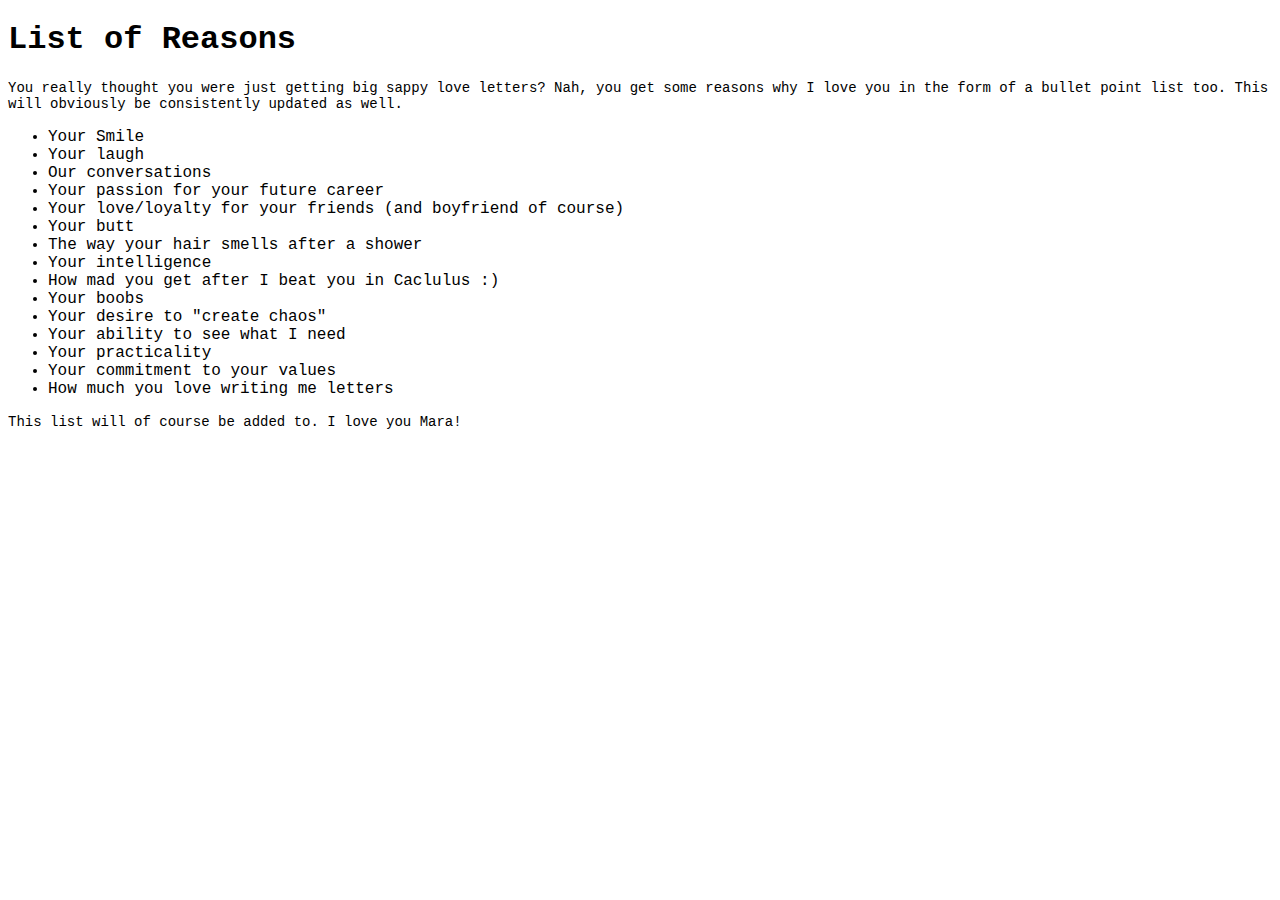
==== pages/list.html @ 596aa2a1 "CommitOne" ====
<!DOCTYPE html>
<html lang="en">
<head>
    <meta charset="UTF-8">
    <meta http-equiv="X-UA-Compatible" content="IE=edge">
    <meta name="viewport" content="width=device-width, initial-scale=1.0">
    <title>List of Reasons</title>
    <link rel="stylesheet" href="../styles.css">
</head>
<body>

    <h1>List of Reasons</h1>
    <p>
        You really thought you were just getting big sappy love letters? Nah, you get some reasons why I love you in
        the form of a bullet point list too. This will obviously be consistently updated as well. 
    </p>

    <uL>

        <li>Your Smile</li>
        <li>Your laugh</li>
        <li>Our conversations</li>
        <li>Your passion for your future career</li> 
        <li>Your love/loyalty for your friends (and boyfriend of course)</li>
        <li>Your butt</li>
        <li>The way your hair smells after a shower</li>
        <li>Your intelligence</li>
        <li>How mad you get after I beat you in Caclulus :)</li>
        <li>Your boobs </li>
        <li>Your desire to "create chaos"</li>
        <li>Your ability to see what I need</li>
        <li>Your practicality</li>
        <li>Your commitment to your values</li>
        <li>How much you love writing me letters</li>
         
    </uL>

    <p>This list will of course be added to. I love you Mara!</p>
    
</body>
</html>
---- styles.css ----
* {
    font-family: 'Courier New', Courier, monospace;
}

p {
    font-size: 14px;
}
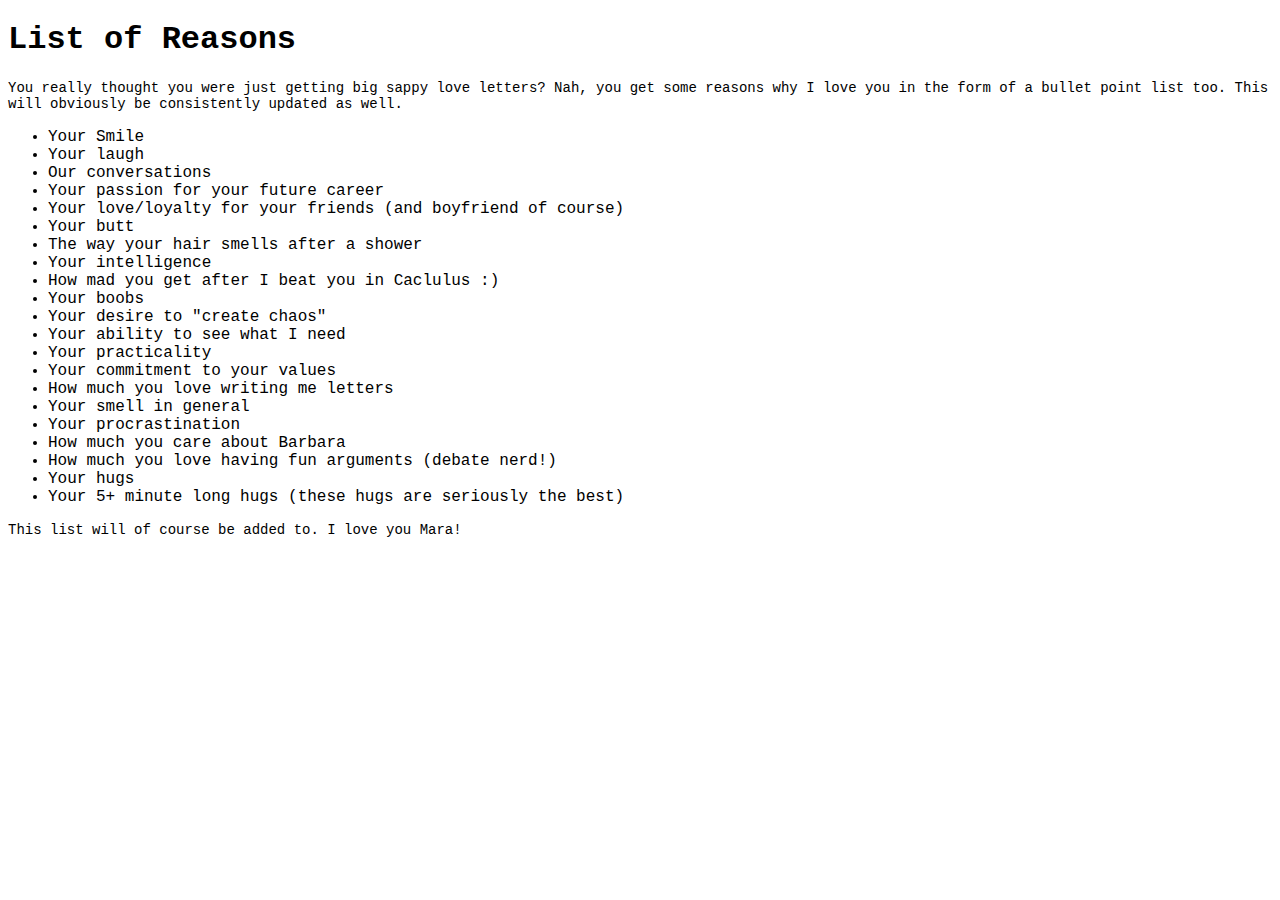
==== commit 4cf14b48: "Reason_2" ====
--- a/pages/list.html
+++ b/pages/list.html
@@ -32,7 +32,13 @@
         <li>Your practicality</li>
         <li>Your commitment to your values</li>
         <li>How much you love writing me letters</li>
-         
+        <li>Your smell in general</li>
+        <li>Your procrastination</li>
+        <li>How much you care about Barbara</li>
+        <li>How much you love having fun arguments (debate nerd!)</li>
+        <li>Your hugs</li>
+        <li>Your 5+ minute long hugs (these hugs are seriously the best)</li>
+        
     </uL>
 
     <p>This list will of course be added to. I love you Mara!</p>
